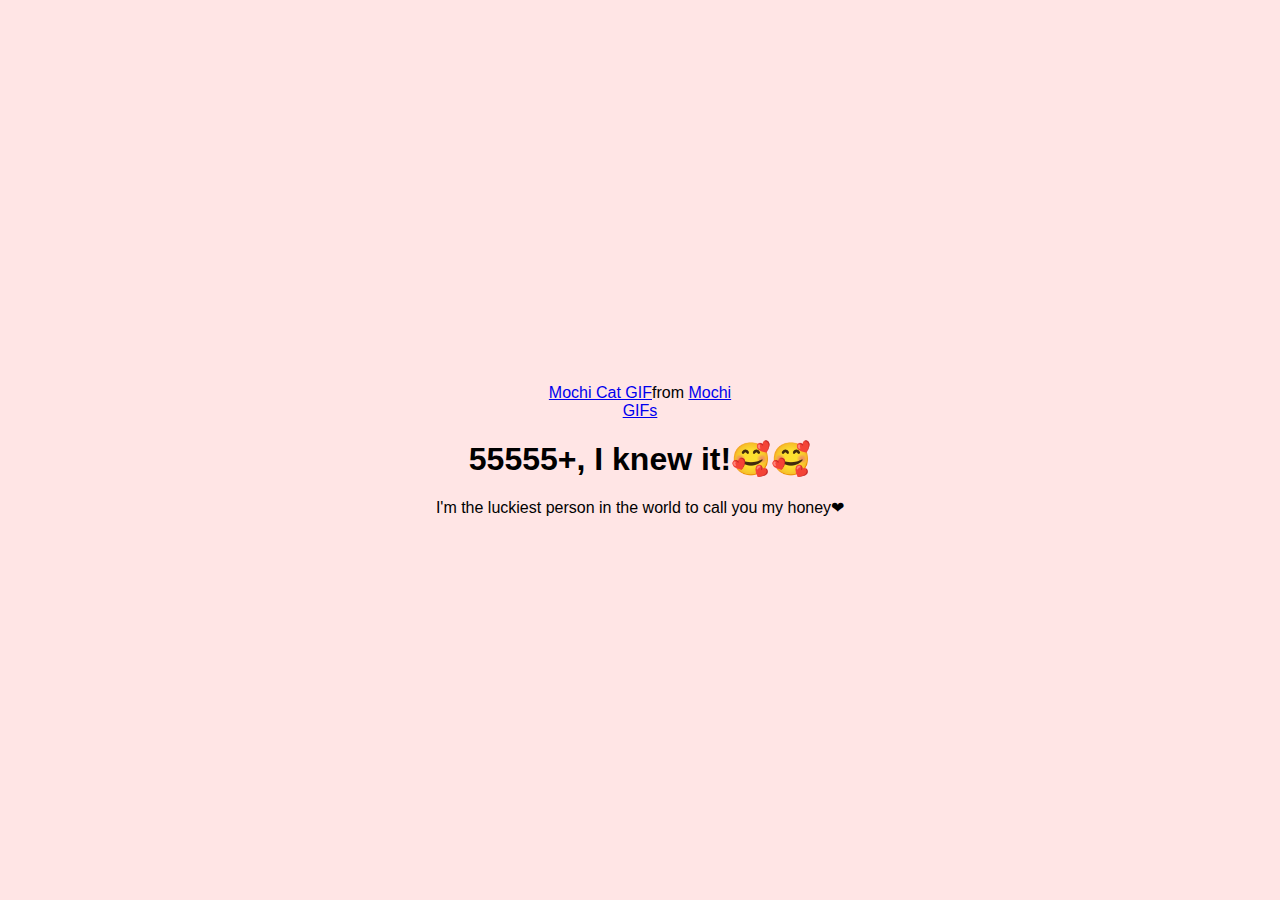
==== yes.html @ a7d788a5 "Add files via upload" ====
<!DOCTYPE html>
<html lang="en">
<head>
    <meta charset="UTF-8">
    <meta name="viewport" content="width=device-width, initial-scale=1.0">
    <title>Will you be my Valentine?</title>

    <link rel="stylesheet" href="/style.css">
</head>
<body>
    <div class="container">
        <div
          class="tenor-gif-embed"
          data-postid="253027946666209433"
          data-share-method="host"
          data-aspect-ratio="1.37853"
          data-width="100%"
        >
          <a
            href="https://tenor.com/view/mochi-cat-mochi-and-goma-goma-and-peach-mochi-mochi-peach-cat-gif-gif-253027946666209433"
            >Mochi Cat GIF</a
          >from <a href="https://tenor.com/search/mochi-gifs">Mochi GIFs</a>
        </div>
        <script
          type="text/javascript"
          async
          src="https://tenor.com/embed.js"
        ></script>
        <h1>55555+, I knew it!🥰🥰</h1>
        <p>I'm the luckiest person in the world to call you my honey❤</p>


    </div>
    
</body>
</html>
---- style.css ----
* {
    margin: 0;
    padding: 0;
    box-sizing: border-box;
    font-family: sans-serif;
}

body {
    width: 100%;
    min-height: 100vh;
    display: flex;
    justify-content: center;
    align-items: center;
    background-color: #ffe5e5;
}


.container {
        display: flex;
        flex-direction: column;
        text-align: center;
        align-items: center;
        gap: 20px;
        max-width: 500px;
        margin: 20px;
}

.container .tenor-gif-embed {
    max-width: 200px;
}


.container .btn {
    display: flex;
    gap: 25px;
}

.btn a{
    text-decoration: none;
    color: #111;
    background: #fff;
    padding: 10px 25px;
    border-radius: 8px;
    box-shadow: 0.5rem 1rem 3rem hs1(0, 0%, 0%, 0.3);
}
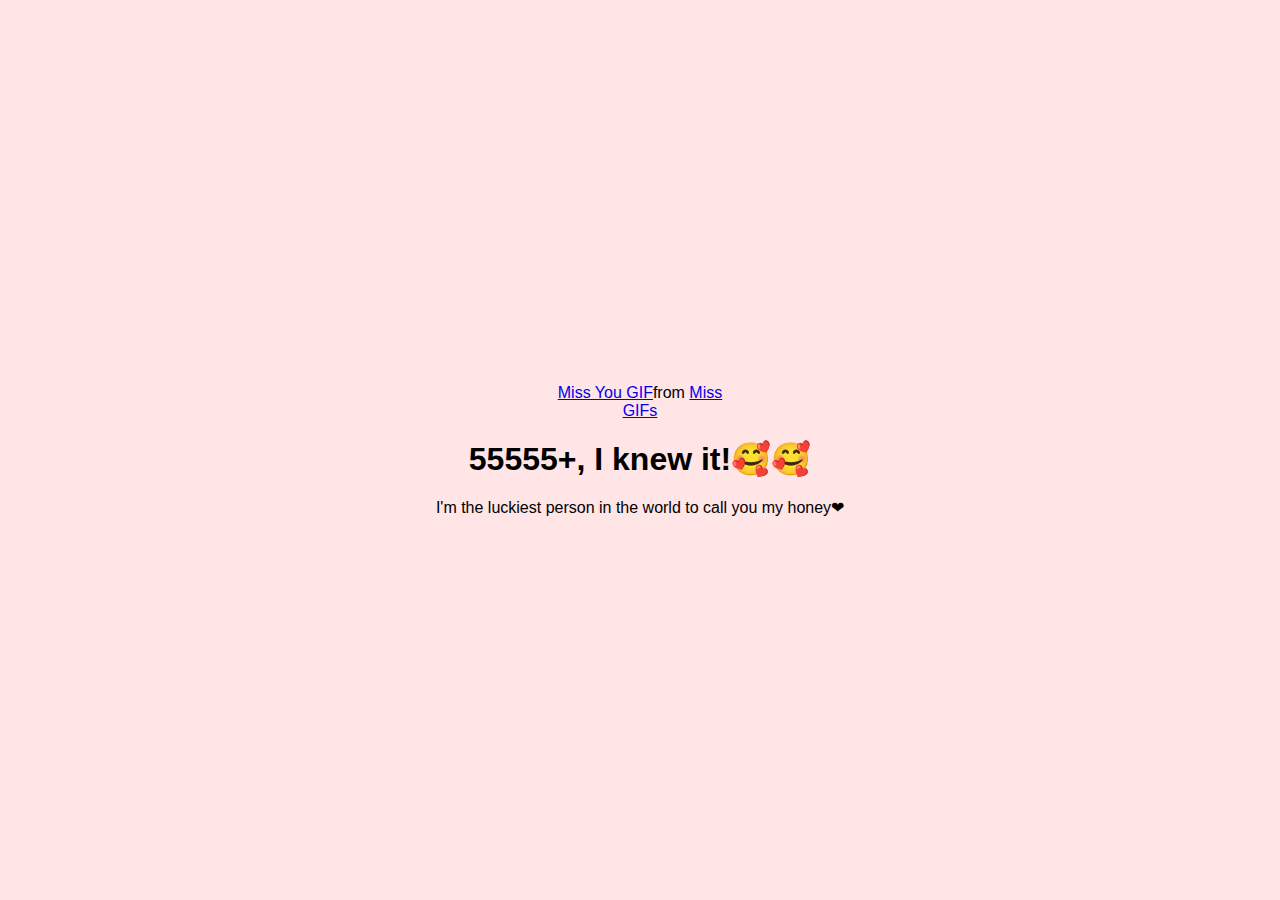
==== commit 801d8239: "yes.html" ====
--- a/yes.html
+++ b/yes.html
@@ -9,23 +9,10 @@
 </head>
 <body>
     <div class="container">
-        <div
-          class="tenor-gif-embed"
-          data-postid="253027946666209433"
-          data-share-method="host"
-          data-aspect-ratio="1.37853"
-          data-width="100%"
-        >
-          <a
-            href="https://tenor.com/view/mochi-cat-mochi-and-goma-goma-and-peach-mochi-mochi-peach-cat-gif-gif-253027946666209433"
-            >Mochi Cat GIF</a
-          >from <a href="https://tenor.com/search/mochi-gifs">Mochi GIFs</a>
-        </div>
-        <script
-          type="text/javascript"
-          async
-          src="https://tenor.com/embed.js"
-        ></script>
+       <div class="tenor-gif-embed" data-postid="17140494091323308987" data-share-method="host" data-aspect-ratio="1.23267" data-width="100%"><a href="https://tenor.com/view/miss-you-love-hug-gif-17140494091323308987">Miss You GIF</a>from <a href="https://tenor.com/search/miss-gifs">Miss GIFs</a></div> <script type="text/javascript" async src="https://tenor.com/embed.js">
+
+           
+       </script>
         <h1>55555+, I knew it!🥰🥰</h1>
         <p>I'm the luckiest person in the world to call you my honey❤</p>
 
@@ -33,4 +20,4 @@
     </div>
     
 </body>
-</html>+</html>
